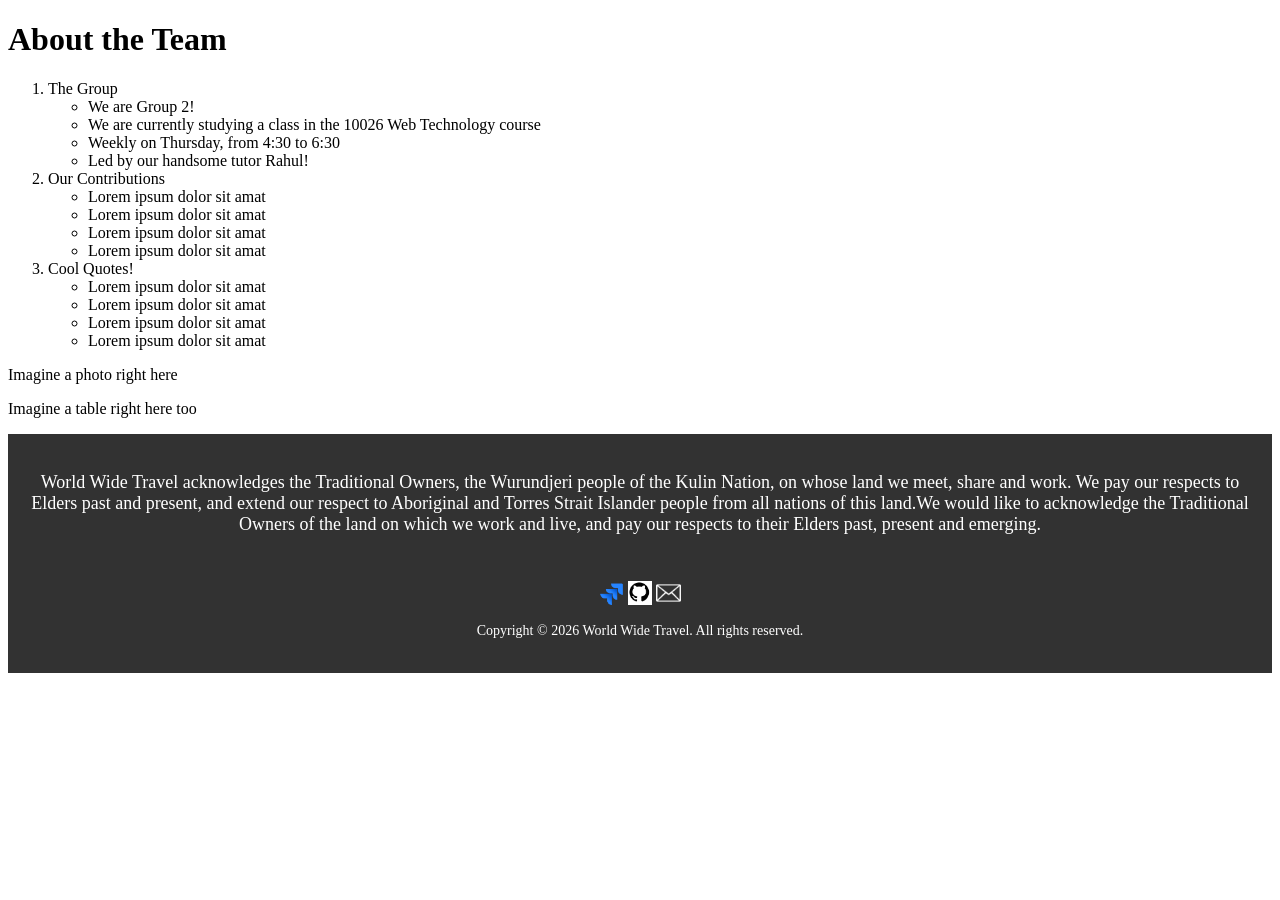
==== about.html @ d06be9a5 "Updated the footer to fix the validation error, added nest lists about the group and the contributio" ====
<!DOCTYPE html>
<html lang="en">
    <head>
        <title>About Us</title>
        <meta charset="UTF-8">
        <meta name="author" content="Nguyen Son Khoi">
        <meta name="keywords" content="HTML, about_page, team_members">
        <meta name="description" content="The introduction page to the members behind the webpage.">
        <link rel="stylesheet" href="styles/styles.css">
    </head>

    <body>
        <h1>About the Team</h1>

        <ol>
            <li>The Group
                <ul>
                    <li>We are Group 2!</li>
                    <li>We are currently studying a class in the 10026 Web Technology course</li>
                    <li>Weekly on Thursday, from 4:30 to 6:30</li>
                    <li>Led by our handsome tutor Rahul!</li>
                </ul>
            </li>

            <li>Our Contributions
                <ul>
                    <li>Lorem ipsum dolor sit amat</li>
                    <li>Lorem ipsum dolor sit amat</li>
                    <li>Lorem ipsum dolor sit amat</li>
                    <li>Lorem ipsum dolor sit amat</li>
                </ul>
            </li>

            <li>Cool Quotes!
                <ul>
                    <li>Lorem ipsum dolor sit amat</li>
                    <li>Lorem ipsum dolor sit amat</li>
                    <li>Lorem ipsum dolor sit amat</li>
                    <li>Lorem ipsum dolor sit amat</li>
                </ul>
            </li>
        </ol>
        <p>Imagine a photo right here</p>

        <p>Imagine a table right here too</p>

        <footer> 
            <p id="acknowledgements">World Wide Travel acknowledges the Traditional Owners, the Wurundjeri people of the Kulin Nation, on whose land we meet, share and work. We pay our respects to Elders past and present, and extend our respect to Aboriginal and Torres Strait Islander people from all nations of this land.We would like to acknowledge the Traditional Owners of the land on which we work and live, and pay our respects to their Elders past, present and emerging.</p>
            <br>
            <div id="social">
                <a href="https://uharper.atlassian.net/jira/software/projects/AWP1/boards/3/backlog?epics=visible&atlOrigin=eyJpIjoiODY4NjkyOTJmODA4NDVhMDhlZWUyZDNhNjAwM2IwZTMiLCJwIjoiaiJ9">
                    <img src="images/jira.png" alt="Jira" class="social-icon"
                    style="width: 2%; height:auto;" ></a>
                <a href="https://github.com/DuckAteMyBread/2602-cos10026-applied-web-project-1">
                    <img src="images/github.png" alt="GitHub" class="social-icon"
                    style="width:2%; height:auto;" ></a>
                <a href="mailto:info@worldwidetravel.com">
                    <img src="images/email.png" alt="Email" class="social-icon"
                    style="width:2%; height:auto;" ></a>
                <br>
                <p id="copyright">Copyright &copy; 2026 World Wide Travel. All rights reserved.</p>
            </div>
        </footer>
    </body>

    
</html>
---- styles/styles.css ----
* {
    box-sizing: border-box;
}
/* footer */
footer {

      color: white;
      background-color: #323232;
      /* change colour later */
      padding: 20px; 
}

 footer #acknowledgements {
      text-align: center;
      font-size: 18px;
} 

footer #copyright {
      text-align: center;
      font-size: 14px;
}

footer #social {
      text-align: center;
      margin-top: 10px;
}

/* header */

header {
    background-color: #f9c74fff;
    
    border-bottom: 1px solid #ddd;
}

.header-box {
    max-width: 1200px;
    margin: auto;

    display: flex;
    /* use flexbox to align the logo and navigation horizontally */
    align-items: center;

    padding: 15px 30px;
}

.logo {
    width: 200px; 
    height: auto;
}

header #name {
    margin: 0 30px 0 15px;

    font-size: 1.8rem;
    color: #365f52;
}

/* navigation */
nav {
    margin-left: auto;

    display: flex;
    gap: 25px;
}
 nav a {
      text-decoration: none;
      font-weight: bold;
      color: #263238;
    
 }

 nav a:hover {
      color: #b56b45;
 }

 /* main content */
.content {
      min-height: 350px;

      background-image: url('../images/airplane.png');
      background-size: cover;
      background-position: center;
      background-repeat: no-repeat;

      padding: 30px;

      color: black;

      display: flex;
      align-items: center;
      justify-content: center;

      text-align: center;
      flex-direction: column;

 }



 .content #slogan {
      font-size: 2em;
      font-weight: bold;
      margin-bottom: 15px;
      color: #FFF4DE;
 }

 .content #description { 
      font-size: 1.3em;
      margin-bottom: 30px;
      color: #FFF4DE;

      line-height: 1.5;
      /* adjust line height for better readability */
      max-width: 450px;
      /* allow text to wrap on smaller screens */
 }

 /*destination */


 /* responsive design */
 @media only screen and (max-width: 800px) {
      /* adjust the header and nav layout for smaller screens */

    .header-box {
        flex-direction: column;
        /* stack the logo and navigation vertically on smaller screens */

    }

    header #name {
        margin: 10px 0;
        /* add some spacing between the logo and navigation on smaller screens */
    }

    nav {
        margin: 10px 0 0;

        flex-wrap: wrap;
        /* center the navigation links on smaller screens */

        justify-content: center;
        /* flex center the content on smaller screens */

        gap: 15px;
    }
 }

 @media only screen and (max-width: 500px) {
      /* adjust the header and nav layout for very small screens */

    .content {
        min-height: 400px;
    }

    .content #slogan {
        font-size: 2rem;
    }

    .content #description {
        font-size: 1rem;
    }

 }
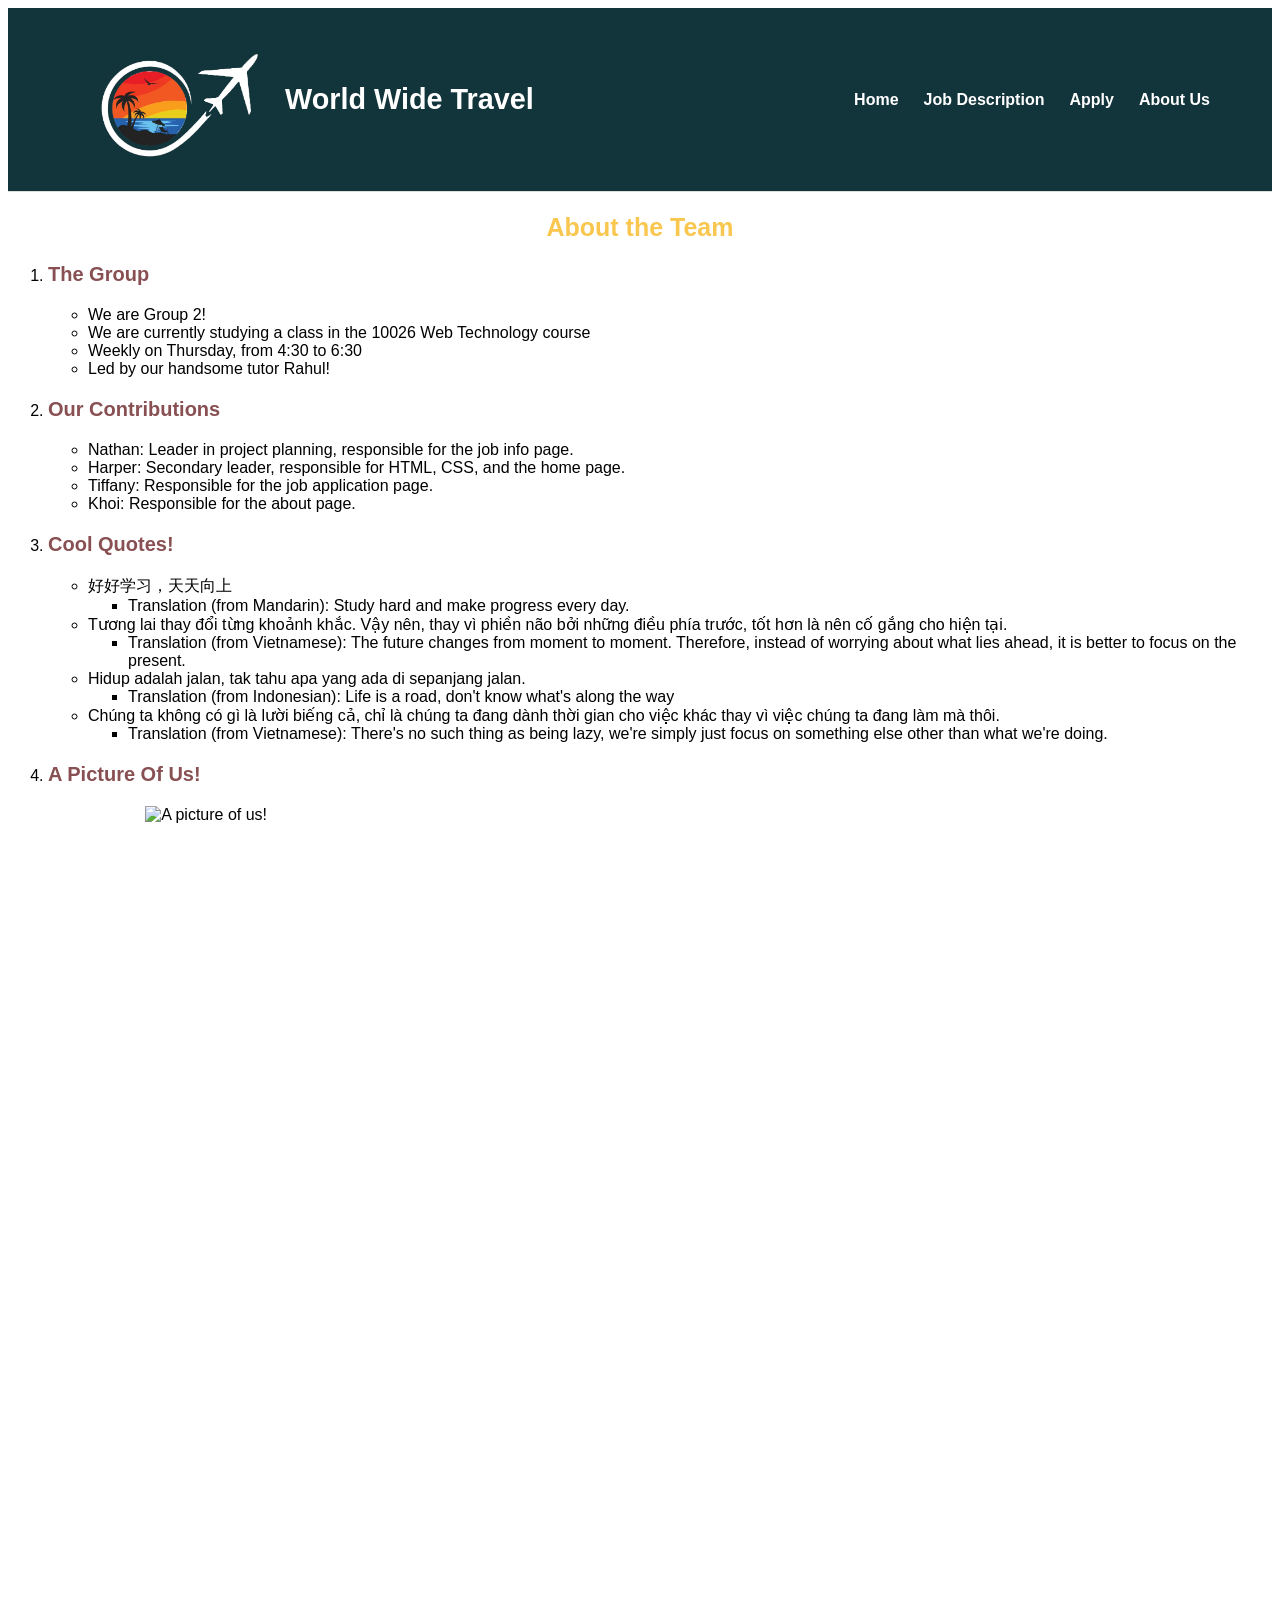
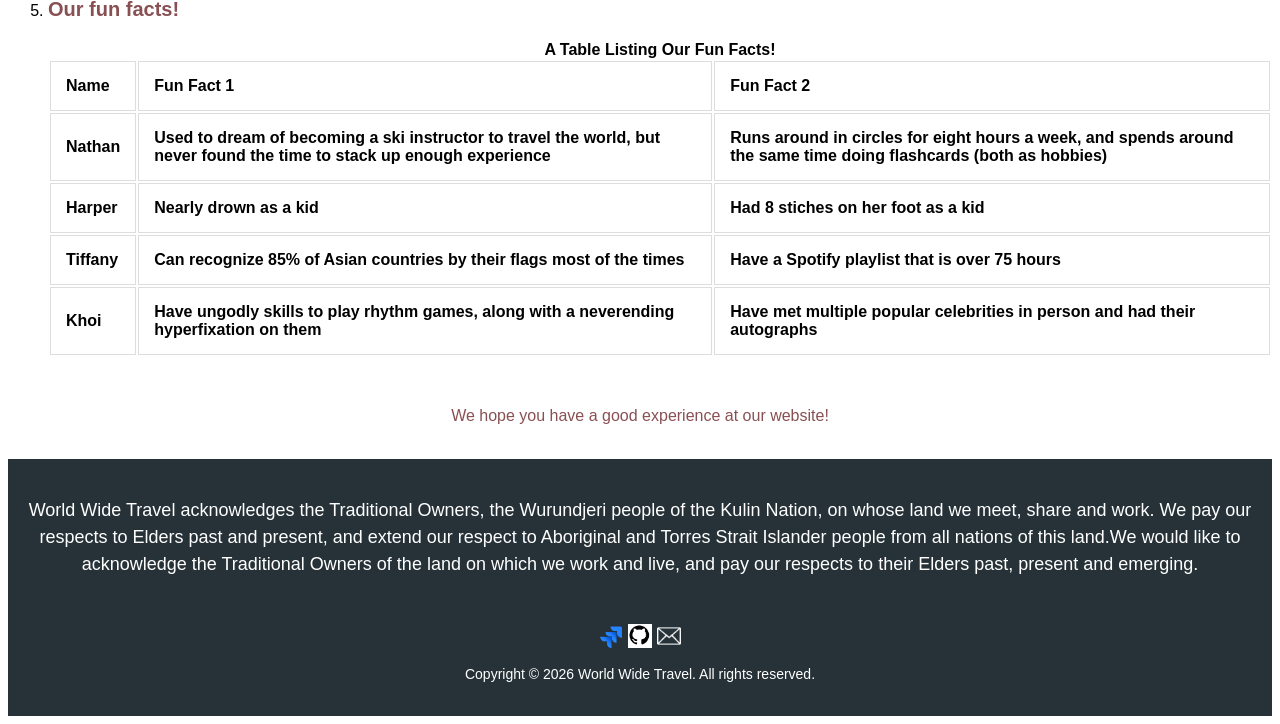
==== commit 3c3dcb03: "fix: update css nav specificity Unify site-wide header section Update class and id references to red" ====
--- a/about.html
+++ b/about.html
@@ -7,13 +7,38 @@
         <meta name="keywords" content="HTML, about_page, team_members">
         <meta name="description" content="The introduction page to the members behind the webpage.">
         <link rel="stylesheet" href="styles/styles.css">
+        <style>
+            h2 {
+                color: #f9c74fff;
+                text-align: center;
+                font-size: 25px;
+            }
+            h3 {
+                color: #895053ff;
+                font-size: 20px;
+            }
+        </style>
     </head>
 
     <body>
-        <h1>About the Team</h1>
+        <header id="site-header">
+            <!-- Update in about.html, apply.html, index.html, jobs.html on change -->
+            <div id="site-header-container">
+                <img class="logo" src="images/tourism_logo.png" alt="World Wide Travel logo" title="World Wide Travel">
+                <h1 id="site-title">World Wide Travel</h1>
+                <nav id="site-nav">
+                    <a href="index.html">Home</a>
+                    <a href="jobs.html">Job Description</a>
+                    <a href="apply.html">Apply</a>
+                    <a href="about.html">About Us</a>
+                </nav>
+            </div>
+        </header>
+        
+        <h2>About the Team</h2>
 
         <ol>
-            <li>The Group
+            <li> <h3>The Group</h3>
                 <ul>
                     <li>We are Group 2!</li>
                     <li>We are currently studying a class in the 10026 Web Technology course</li>
@@ -22,27 +47,87 @@
                 </ul>
             </li>
 
-            <li>Our Contributions
+            <li> <h3>Our Contributions</h3>
                 <ul>
-                    <li>Lorem ipsum dolor sit amat</li>
-                    <li>Lorem ipsum dolor sit amat</li>
-                    <li>Lorem ipsum dolor sit amat</li>
-                    <li>Lorem ipsum dolor sit amat</li>
+                    <li>Nathan: Leader in project planning, responsible for the job info page. </li>
+                    <li>Harper: Secondary leader, responsible for HTML, CSS, and the home page.</li>
+                    <li>Tiffany: Responsible for the job application page.</li>
+                    <li>Khoi: Responsible for the about page.</li>
                 </ul>
             </li>
 
-            <li>Cool Quotes!
+            <li> <h3>Cool Quotes!</h3>
                 <ul>
-                    <li>Lorem ipsum dolor sit amat</li>
-                    <li>Lorem ipsum dolor sit amat</li>
-                    <li>Lorem ipsum dolor sit amat</li>
-                    <li>Lorem ipsum dolor sit amat</li>
+                    <li>好好学习，天天向上
+                        <ul><li>Translation (from Mandarin): Study hard and make progress every day.</li></ul>
+                    </li>
+                    <li>Tương lai thay đổi từng khoảnh khắc. Vậy nên, thay vì phiền não bởi những điều phía trước, tốt hơn là nên cố gắng cho hiện tại.
+                        <ul><li>Translation (from Vietnamese): The future changes from moment to moment. Therefore, instead of worrying about what lies ahead, it is better to focus on the present.</li></ul>
+                    </li>
+                    <li>Hidup adalah jalan, tak tahu apa yang ada di sepanjang jalan.
+                        <ul><li>Translation (from Indonesian): Life is a road, don't know what's along the way</li></ul>
+                    </li>
+                    <li>Chúng ta không có gì là lười biếng cả, chỉ là chúng ta đang dành thời gian cho việc khác thay vì việc chúng ta đang làm mà thôi.
+                        <ul><li>Translation (from Vietnamese): There's no such thing as being lazy, we're simply just focus on something else other than what we're doing.</li></ul>
+                    </li>
                 </ul>
             </li>
+
+            <li> <h3>A Picture Of Us!</h3>
+                <figure>
+                    <img style="display: block; margin: 0 auto; width: 90%; height: 90%;"
+                         src="images/group.png" alt="A picture of us!" title="Group Photo"
+                         width="1200"
+                         height="900">
+                </figure>
+            </li>
+
+            <li> <h3>Our fun facts!</h3>
+                <table>
+                    <caption><strong>A Table Listing Our Fun Facts!</strong></caption>
+
+                    <thead>
+                        <tr>
+                            <th>Name</th>
+                            <th>Fun Fact 1</th>
+                            <th>Fun Fact 2</th>
+                        </tr>
+                    </thead>
+
+                    <tbody>
+                        <tr>
+                            <th>Nathan</th>
+                            <th>Used to dream of becoming a ski instructor to travel the world, but never found the time to stack up enough experience</th>
+                            <th>Runs around in circles for eight hours a week, and spends around the same time doing flashcards (both as hobbies)</th>
+                        </tr>
+
+                        <tr>
+                            <th>Harper</th>
+                            <th>Nearly drown as a kid</th>
+                            <th>Had 8 stiches on her foot as a kid</th>
+                        </tr>
+
+                        <tr>
+                            <th>Tiffany</th>
+                            <th>Can recognize 85% of Asian countries by their flags most of the times</th>
+                            <th>Have a Spotify playlist that is over 75 hours</th>
+                        </tr>
+
+                        <tr>
+                            <th>Khoi</th>
+                            <th>Have ungodly skills to play rhythm games, along with a neverending hyperfixation on them</th>
+                            <th>Have met multiple popular celebrities in person and had their autographs</th>
+                        </tr>
+                    </tbody>
+                </table>
+            </li>
         </ol>
-        <p>Imagine a photo right here</p>
 
-        <p>Imagine a table right here too</p>
+        <br>
+
+        <p style="color: #895053ff; text-align: center;">We hope you have a good experience at our website!</p>
+
+        <br>
 
         <footer> 
             <p id="acknowledgements">World Wide Travel acknowledges the Traditional Owners, the Wurundjeri people of the Kulin Nation, on whose land we meet, share and work. We pay our respects to Elders past and present, and extend our respect to Aboriginal and Torres Strait Islander people from all nations of this land.We would like to acknowledge the Traditional Owners of the land on which we work and live, and pay our respects to their Elders past, present and emerging.</p>
--- a/styles/styles.css
+++ b/styles/styles.css
@@ -1,166 +1,475 @@
-
+/*
+filename: styles.css
+author: Anastasia Tiffany, Harper Lam, Nathan Yan, Son Khoi Nguyen
+created:  03 September 2026
+last modified: 09 September 2026
+description: Styles for 2602-cos10026-applied-web-project-1
+*/
+
+/* -------------------------
+    Global styles and presets
+    - all elements
+    - html
+    - custom properties
+------------------------- */
 * {
     box-sizing: border-box;
-}
-/* footer */
+    font-family: Arial, Helvetica, sans-serif;
+}
+html {
+    scroll-behavior: smooth;
+}
+/* Custom properties */
+:root {
+    --light-grey: #ddd;
+    --charcoal-grey: #323232;
+    --terracotta: #B56B45;
+    --transparent-black: rgba(0, 0, 0, 0.1);
+
+    /* https://coolors.co/895053-12343b-e0f1f5-f0f8fa-ffffff-263238-f9c74f-fafaf7 */
+    --jet-black: #12343bff;
+    --azure-mist: #e0f1f5ff;
+    --alice-blue: #f0f8faff;
+    --white: #ffffffff;
+    --jet-black-2: #263238ff;
+    --tuscan-sun: #f9c74fff;
+    --porcelain: #fafaf7ff;
+
+    /* Brand palette */
+    --color-brand-dark: var(--jet-black);
+    --color-brand-light: var(--terracotta);
+    /* Text */
+    --color-text-headers: var(--jet-black);
+    --color-text-dark: var(--jet-black-2);
+    --color-text-dark-hover: var(--terracotta);
+    --color-text-light: var(--white);
+    --color-text-light-hover: var(--tuscan-sun);
+    --color-text-highlight: red;
+    /* Backgrounds */
+    --color-bg-header: var(--jet-black);
+    --color-bg-main: var(--alice-blue);
+    --color-bg-section: var(--white);
+    --color-bg-highlight: var(--alice-blue);
+    --color-bg-footer: var(--charcoal-grey);
+    /* Borders */
+    --color-border: var(--light-grey);
+    /* Shadows */
+    --color-shadow: var(--transparent-black);
+}
+
+/* -------------------------
+    Shared element styles
+    - footer
+    - header
+        - site nav
+------------------------- */
+/* Footer styles */
 footer {
-
-      color: white;
-      background-color: #323232;
-      /* change colour later */
-      padding: 20px; 
-}
-
- footer #acknowledgements {
-      text-align: center;
-      font-size: 18px;
-} 
-
+    padding: 20px;
+
+    color: white;
+    background-color: #263238;
+}
+footer #acknowledgements {
+    text-align: center;
+    font-size: 18px;
+    line-height: 1.5;
+}
 footer #copyright {
-      text-align: center;
-      font-size: 14px;
-}
-
+    text-align: center;
+    font-size: 14px;
+}
 footer #social {
-      text-align: center;
-      margin-top: 10px;
-}
-
-/* header */
-
-header {
-    background-color: #f9c74fff;
-    
+    margin-top: 10px;
+
+    text-align: center;
+}
+#logo-small {
+    display: block;
+    width: 60px;
+    height: auto;
+    margin: auto;
+}
+
+/* Header styles */
+#site-header {
     border-bottom: 1px solid #ddd;
-}
-
-.header-box {
-    max-width: 1200px;
-    margin: auto;
-
-    display: flex;
+    background-color: #12343B;
+}
+#site-header-container {
+    display: flex;
+    /* use flexbox to align the logo and navigation horizontally */
     /* use flexbox to align the logo and navigation horizontally */
     align-items: center;
-
+    max-width: 1200px;
     padding: 15px 30px;
-}
-
-.logo {
-    width: 200px; 
+    /* 15 pixel top and bottom
+    30 pixel left and right */
+    /* 15 pixel top and bottom
+    30 pixel left and right */
+    margin: auto;
+}
+#site-header .logo {
     height: auto;
-}
-
-header #name {
+    width: 200px;
+}
+#site-title {
     margin: 0 30px 0 15px;
 
     font-size: 1.8rem;
-    color: #365f52;
-}
-
-/* navigation */
-nav {
+    color: white;
+}
+/* Navigation */
+#site-nav {
+    display: flex;
+    gap: 25px;
     margin-left: auto;
-
-    display: flex;
-    gap: 25px;
-}
- nav a {
-      text-decoration: none;
-      font-weight: bold;
-      color: #263238;
+}
+#site-nav a {
+    text-decoration: none;
+    font-weight: bold;
+    color: white;
+}
+#site-nav a:hover {
+    color: #F9C74F;
+}
+
+/* -------------------------
+    index.html styles
+    - content
+    - destinations
+    - services
+------------------------- */
+/* Content */
+.content {
+    display: flex;
+    flex-direction: column;
+    min-height: 350px;
+    padding: 30px;
+    /* Centre horizontally */
+    align-items: center;
+    /* Centre vertically */
+    justify-content: center;
+
+    background-image: url('../images/airplane.png');
+    background-size: cover;
+    background-position: center;
+    background-repeat: no-repeat;
+
+    text-align: center;
+}
+.content #slogan {
+    margin-bottom: 15px;
+
+    background-color: rgba(208, 210, 255, 0.55);
+
+    font-size: 2em;
+    font-weight: bold;
+    color: white;
+}
+.content #description {
+    /* Limit text width for readability */
+    max-width: 450px;
+    margin-bottom: 30px;
+
+    background-color: rgba(208, 210, 255, 0.55);
+
+    /* Adjust line height for better readability */
+    line-height: 1.5;
+    font-size: 1.3em;
+    color: white;
+}
+
+/* Destinations */
+.destinations {
+    padding: 70px 30px;
+    margin: auto;
+
+    background-color: #F0F8FA;
+}
+.destination-box {
+    /* Allow card to flex with webpage size */
+    display: flex;
+    gap: 20px;
+    /* Max width of border box */
+    max-width: 1200px;
+}
+.destination-card img {
+    width: 100%;
+    height: 200px;
+    /* Crop the image to fill the fixed-height container */
+    object-fit: cover;
+}
+.destinations > h3 {
+    margin-bottom: 40px;
+    font-size: 25px;
+    text-align: center;
+    color: #12343B;
+}
+.destination-card {
+    flex: 1;
+    /* flex 1 allows the cards to grow and shrink equally */
+    /* It combines three different properties into one short line:
+    source: stack overflow  https://stackoverflow.com/questions/48522388/the-meaning-and-benefits-of-flex-1
+    flex-grow: 1;: The item will grow to fill extra space in the container.
+    flex-shrink: 1;: The item will shrink if the container gets too small.
+    flex-basis: 0%;: The item starts with a base size of zero, ignoring its natural content width */
+
+    /* flex 1 allows the cards to grow and shrink equally */
+    /* It combines three different properties into one short line:
+    source: stack overflow  https://stackoverflow.com/questions/48522388/the-meaning-and-benefits-of-flex-1
+    flex-grow: 1;: The item will grow to fill extra space in the container.
+    flex-shrink: 1;: The item will shrink if the container gets too small.
+    flex-basis: 0%;: The item starts with a base size of zero, ignoring its natural content width */
+
+    width: 100%;
+    /* Allow the cards to grow and shrink equally */
+    padding-bottom: 25px;
+    border-radius: 8px;
+    /* Clip content to the rounded card border */
+    overflow: hidden;
+
+    background-color: white;
+
+    box-shadow: 0 6px 10px rgba(0, 0, 0, 0.1);
+}
+.destination-card h4,
+.destination-card p {
+    margin-left: 25px;
+    margin-right: 25px;
+}
+.destination-card h4 {
+    font-weight: bold;
+    font-size: 25px;
+    color: #895053;
+}
+.destination-card p {
+    line-height: 1.3;
+}
+.destination img {
+    height: auto;
+    width: 100%;
+    max-width: 50%;
+}
+.destination-grid {
+    display: grid;
+    gap: 10px;
+}
+
+/* Services */
+.services th {
+    font-size: 18px;
+    color: #263238;
+}
+th,
+td {
+    padding: 15px;
+    border: 1px solid #ddd;
+
+    background-color: white;
+}
+.services table {
+    width: 80%;
+    border: 1px solid #ddd;
+    border-radius: 15px;
+    border-spacing: 0;
+    margin: auto;
+
+    /* Hide extra border */
+    overflow: hidden;
+
+    background-color: white;
+}
+.services .sers {
+    background-color: #FAFAF7;
+}
+.services .sers:hover {
+    background-color: #F9C74F;
+    text-decoration: underline;
+}
+
+/* -------------------------
+    jobs.html
+    - page layout
+        - page properties
+    - sidebar
+    - position cards
+        - header
+        - details
+    - email signup
+------------------------- */
+/* Page layout */
+#job-content {
+    display: grid;
+    grid-template-columns: 1fr 20%;
+    margin: 0 15px;
+
+    background: var(--color-bg-main);
+    color: var(--color-text-dark);
+
+    /* Page properties */
+    --jobs-card-border: 1px solid var(--color-border);
+}
+#job-content h1,
+#job-content h2,
+#job-content h3 {
+    color: var(--color-text-headers);
+    font-weight: bold;
+    font-family: Arial, Helvetica, sans-serif;
+}
+/* Sidebar */
+#job-sidebar {
+    --top-height: 20px;
+    --bottom-height: 20px;
+    --vertical-margins: 10px;
+
+    order: 1;
+    position: sticky;
+    top: var(--top-height);
+    height: calc(100vh - var(--top-height) - var(--bottom-height) - var(--vertical-margins));
+    margin: 0 20px;
+
+    display: flex;
+    flex-direction: column;
+    gap: 20px;
+}
+#job-aside {
+    padding: 0.5rem 2rem;
+    border: var(--jobs-card-border);
+    border-radius: 12px;
+
+    flex: 1 1 auto;
+
+    background: var(--color-bg-section);
+}
+#jump-to-top {
+    color: var(--color-text-dark);
+    text-align: center;
+    padding: 0.5rem;
+    border: var(--jobs-card-border);
+    border-radius: 12px;
+    background: var(--color-bg-section);
+}
+
+/* Job position cards */
+#job-listings {
+    display: grid;
+    grid-template-columns: minmax(0, 1fr);
+    gap: 2.5em;
+}
+#job-listings h1 {
+    text-align: center;
+}
+.job-position {
+    /* Uses same styling as #job-aside */
+    padding: 0.5rem 2rem;
+    border: var(--jobs-card-border);
+    border-radius: 12px;
+
+    background: var(--color-bg-section);
+}
+
+/* Job header */
+.job-header {
+    display: flex;
+    justify-content: space-between;
+    align-items: flex-start;
+}
+.job-ref-id {
+    border: var(--jobs-card-border);
+    padding: 0.5rem 1rem;
+    border-radius: 4px;
+
+    background: var(--color-bg-highlight);
+}
+.job-ref-id::before { content: "#"}
+
+/* Job details */
+.job-details {
+    display: grid;
+    grid-template-columns: 1fr 1fr;
+    gap: 0.5rem;
+    margin: 1.5rem 0;
+
+    color: var(--color-text-headers);
+}
+.job-details div {
+    display: flex;
+    justify-content: space-between;
+    align-items: center;
+
+    border: var(--jobs-card-border);
+    border-radius: 4px;
+
+    padding: 1rem;
+    background: var(--color-bg-highlight);
+}
+.job-details dt {
+    font-weight: bold;
+    text-transform: uppercase;
+}
+
+/* Job email signup */
+.job-signup {
+    order: 2;
+    text-align: center;
+    margin-bottom: 50px;
+}
+
+/* -------------------------
+    Responsive design
+    - small screens (to 800px)
+    - very small screens (to 500px)
+------------------------- */
+@media only screen and (max-width: 800px) {
+    /* Responsive design for small screens up to 800px */
+    .header-box {
+        /* Stack the logo and navigation vertically on smaller screens */
+        flex-direction: column;
+    }
+    header #name {
+        /* Adds logo-navigation spacing on smaller screens */
+        margin: 10px 0;
+    }
+    #site-nav {
+        /* Centre navigation links */
+        flex-wrap: wrap;
+        justify-content: center;
+        margin: 10px 0 0;
+        gap: 15px;
+    }
+
+    /* index.html responsive design */
+    .destination-box {
+        flex-direction: column;
+    }
+    .destination img {
+        height: 250px;
+    }
+
+    .social-icon {
+    min-width: 25px;
+    }
+
+    footer #acknowledgements {
+    text-align: center;
+    font-size: 15px;
+    line-height: 1.5;
+    }
+
     
- }
-
- nav a:hover {
-      color: #b56b45;
- }
-
- /* main content */
-.content {
-      min-height: 350px;
-
-      background-image: url('../images/airplane.png');
-      background-size: cover;
-      background-position: center;
-      background-repeat: no-repeat;
-
-      padding: 30px;
-
-      color: black;
-
-      display: flex;
-      align-items: center;
-      justify-content: center;
-
-      text-align: center;
-      flex-direction: column;
-
- }
-
-
-
- .content #slogan {
-      font-size: 2em;
-      font-weight: bold;
-      margin-bottom: 15px;
-      color: #FFF4DE;
- }
-
- .content #description { 
-      font-size: 1.3em;
-      margin-bottom: 30px;
-      color: #FFF4DE;
-
-      line-height: 1.5;
-      /* adjust line height for better readability */
-      max-width: 450px;
-      /* allow text to wrap on smaller screens */
- }
-
- /*destination */
-
-
- /* responsive design */
- @media only screen and (max-width: 800px) {
-      /* adjust the header and nav layout for smaller screens */
-
-    .header-box {
-        flex-direction: column;
-        /* stack the logo and navigation vertically on smaller screens */
-
-    }
-
-    header #name {
-        margin: 10px 0;
-        /* add some spacing between the logo and navigation on smaller screens */
-    }
-
-    nav {
-        margin: 10px 0 0;
-
-        flex-wrap: wrap;
-        /* center the navigation links on smaller screens */
-
-        justify-content: center;
-        /* flex center the content on smaller screens */
-
-        gap: 15px;
-    }
- }
-
- @media only screen and (max-width: 500px) {
-      /* adjust the header and nav layout for very small screens */
-
+
+}
+
+@media only screen and (max-width: 500px) {
+    /* Responsive design for very small screens up to 500px */
     .content {
         min-height: 400px;
     }
-
     .content #slogan {
-        font-size: 2rem;
-    }
-
+        font-size: 32px;
+    }
     .content #description {
-        font-size: 1rem;
-    }
-
- }+        font-size: 16px;
+    }
+}
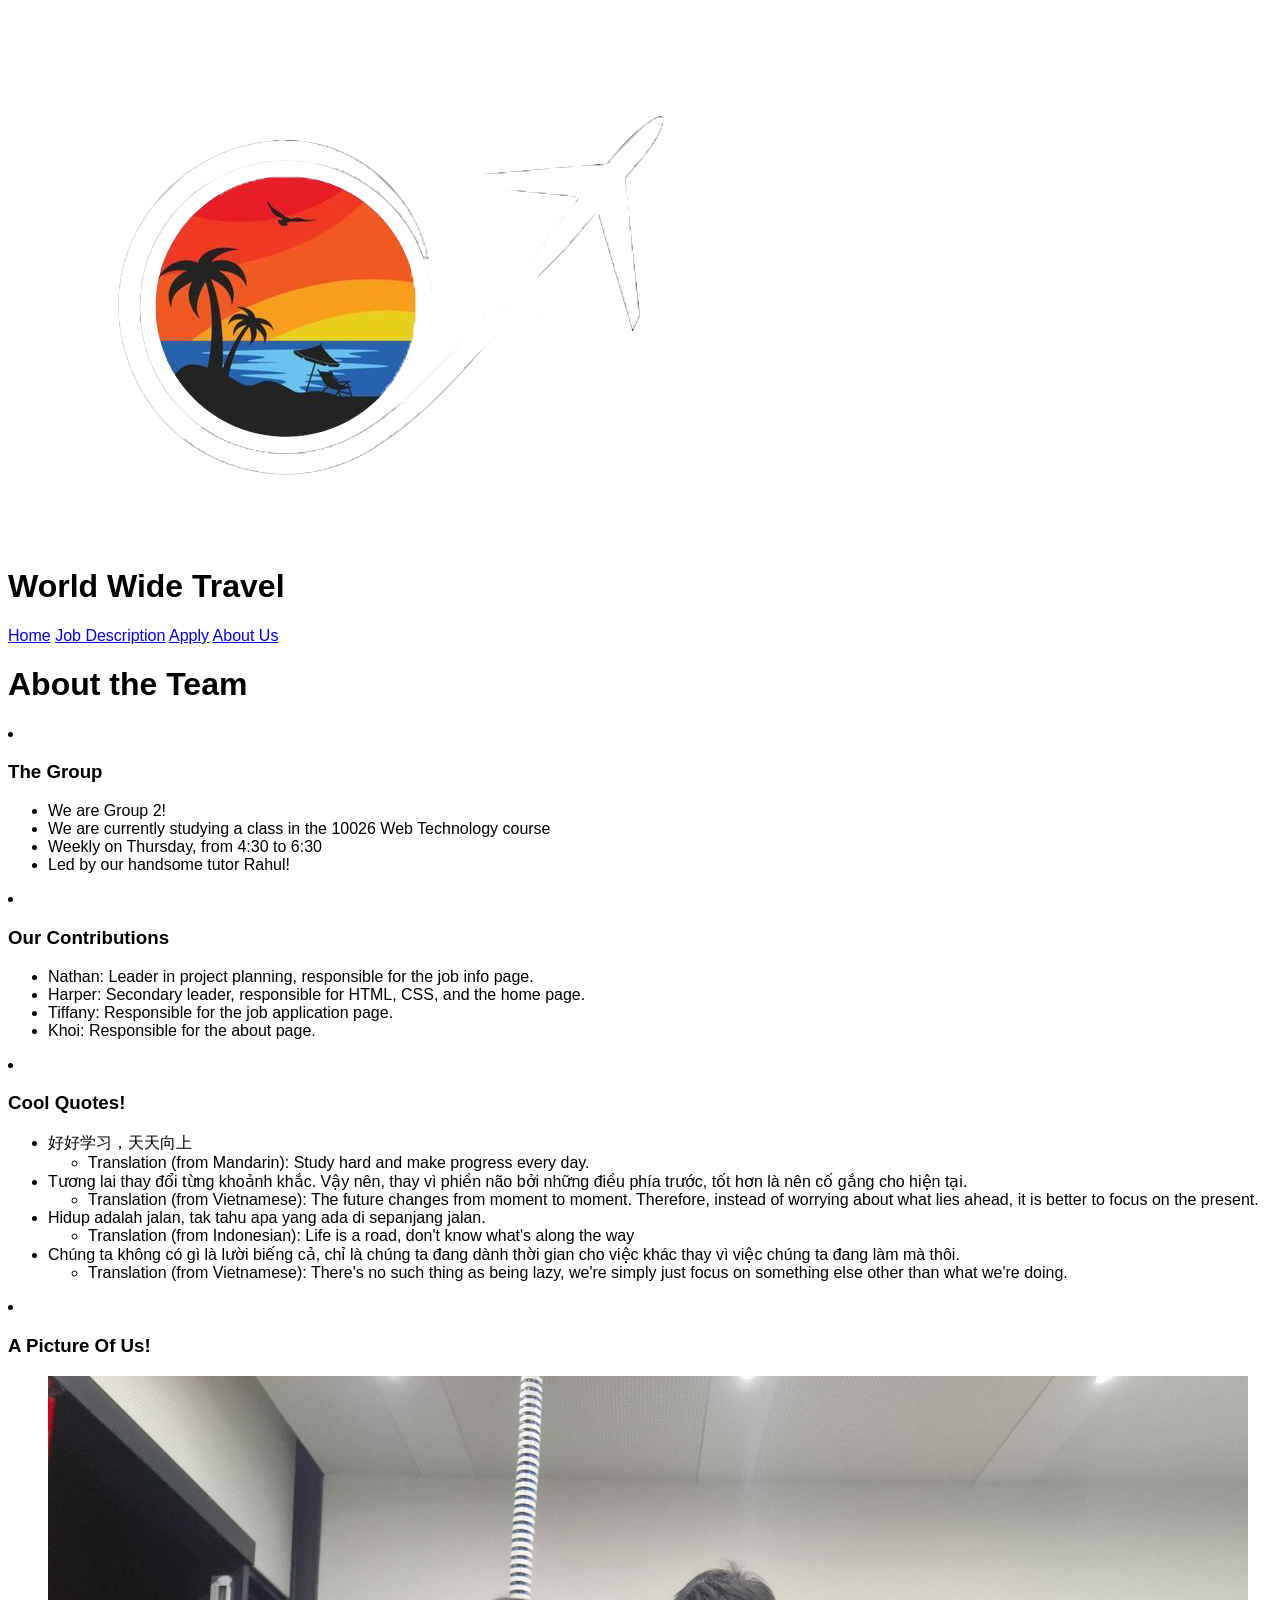
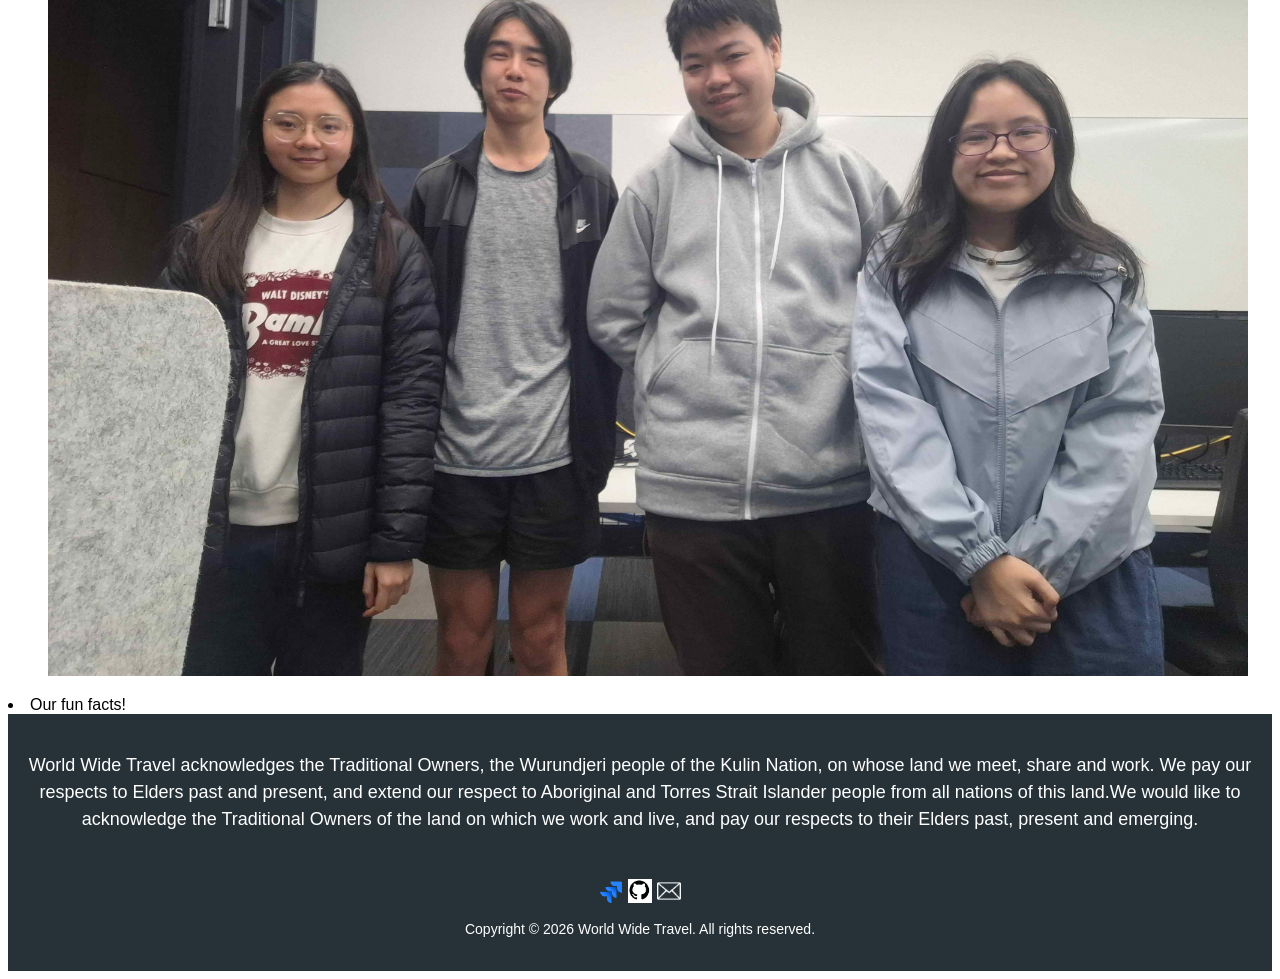
==== commit 5ee113b1: "Made the heading bullet point for each section slightly bigger, adjusted the image, and added the fu" ====
--- a/about.html
+++ b/about.html
@@ -7,37 +7,27 @@
         <meta name="keywords" content="HTML, about_page, team_members">
         <meta name="description" content="The introduction page to the members behind the webpage.">
         <link rel="stylesheet" href="styles/styles.css">
-        <style>
-            h2 {
-                color: #f9c74fff;
-                text-align: center;
-                font-size: 25px;
-            }
-            h3 {
-                color: #895053ff;
-                font-size: 20px;
-            }
-        </style>
     </head>
 
     <body>
-        <header id="site-header">
-            <!-- Update in about.html, apply.html, index.html, jobs.html on change -->
-            <div id="site-header-container">
-                <img class="logo" src="images/tourism_logo.png" alt="World Wide Travel logo" title="World Wide Travel">
-                <h1 id="site-title">World Wide Travel</h1>
-                <nav id="site-nav">
-                    <a href="index.html">Home</a>
-                    <a href="jobs.html">Job Description</a>
-                    <a href="apply.html">Apply</a>
-                    <a href="about.html">About Us</a>
-                </nav>
+        <header>
+
+            <div class="header-box">
+            <img src="images/tourism_logo.png" alt="World Wide Travel logo" title="World Wide Travel" class="logo">
+            <h1 id="name">World Wide Travel</h1>
+
+            <nav id="nav">
+                <a href="index.html">Home</a>
+                <a href="jobs.html">Job Description</a>
+                <a href="apply.html">Apply</a>
+                <a href="about.html">About Us</a>
+            </nav>
+        
             </div>
         </header>
         
-        <h2>About the Team</h2>
+        <h1>About the Team</h1>
 
-        <ol>
             <li> <h3>The Group</h3>
                 <ul>
                     <li>We are Group 2!</li>
@@ -75,59 +65,16 @@
 
             <li> <h3>A Picture Of Us!</h3>
                 <figure>
-                    <img style="display: block; margin: 0 auto; width: 90%; height: 90%;"
-                         src="images/group.png" alt="A picture of us!" title="Group Photo"
+                    <img src="images/group.png" alt="A picture of us!" title="Group Photo"
                          width="1200"
                          height="900">
                 </figure>
             </li>
 
-            <li> <h3>Our fun facts!</h3>
-                <table>
-                    <caption><strong>A Table Listing Our Fun Facts!</strong></caption>
+            <li>Our fun facts!
 
-                    <thead>
-                        <tr>
-                            <th>Name</th>
-                            <th>Fun Fact 1</th>
-                            <th>Fun Fact 2</th>
-                        </tr>
-                    </thead>
-
-                    <tbody>
-                        <tr>
-                            <th>Nathan</th>
-                            <th>Used to dream of becoming a ski instructor to travel the world, but never found the time to stack up enough experience</th>
-                            <th>Runs around in circles for eight hours a week, and spends around the same time doing flashcards (both as hobbies)</th>
-                        </tr>
-
-                        <tr>
-                            <th>Harper</th>
-                            <th>Nearly drown as a kid</th>
-                            <th>Had 8 stiches on her foot as a kid</th>
-                        </tr>
-
-                        <tr>
-                            <th>Tiffany</th>
-                            <th>Can recognize 85% of Asian countries by their flags most of the times</th>
-                            <th>Have a Spotify playlist that is over 75 hours</th>
-                        </tr>
-
-                        <tr>
-                            <th>Khoi</th>
-                            <th>Have ungodly skills to play rhythm games, along with a neverending hyperfixation on them</th>
-                            <th>Have met multiple popular celebrities in person and had their autographs</th>
-                        </tr>
-                    </tbody>
-                </table>
             </li>
         </ol>
-
-        <br>
-
-        <p style="color: #895053ff; text-align: center;">We hope you have a good experience at our website!</p>
-
-        <br>
 
         <footer> 
             <p id="acknowledgements">World Wide Travel acknowledges the Traditional Owners, the Wurundjeri people of the Kulin Nation, on whose land we meet, share and work. We pay our respects to Elders past and present, and extend our respect to Aboriginal and Torres Strait Islander people from all nations of this land.We would like to acknowledge the Traditional Owners of the land on which we work and live, and pay our respects to their Elders past, present and emerging.</p>
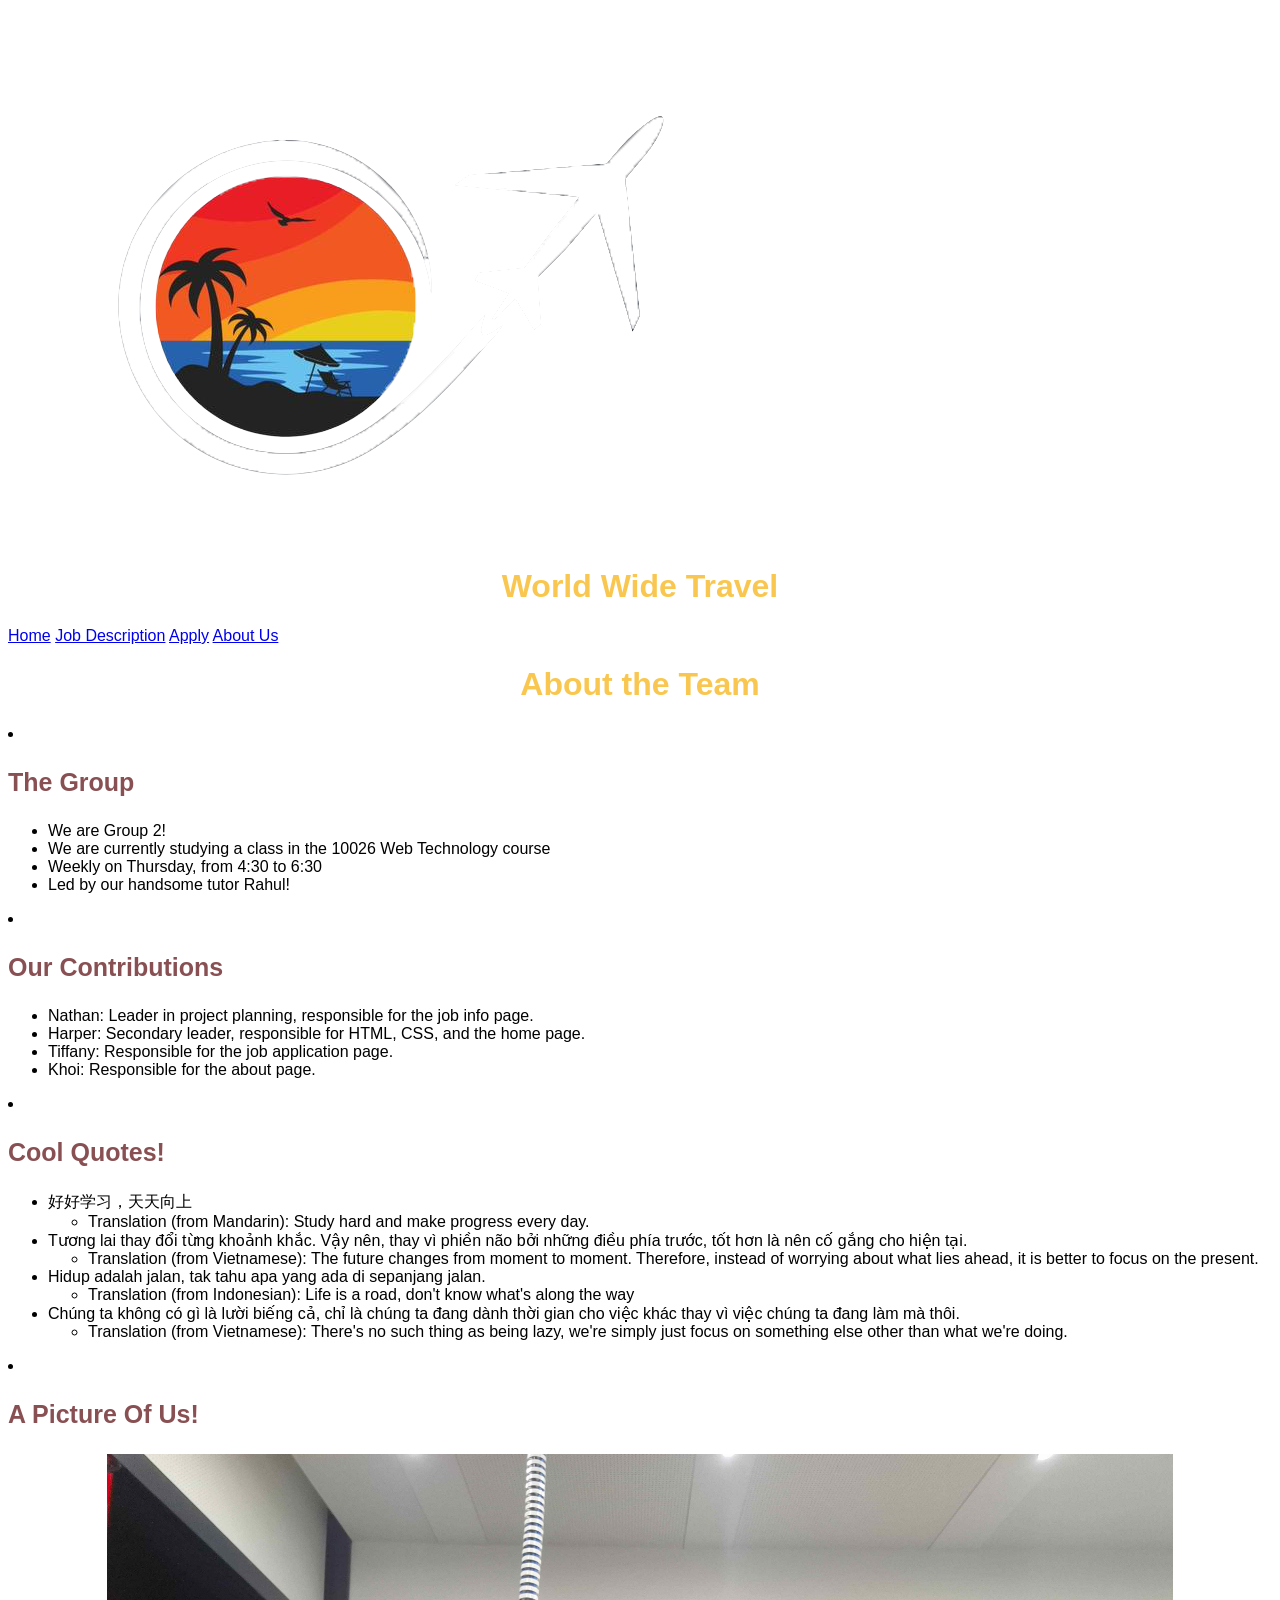
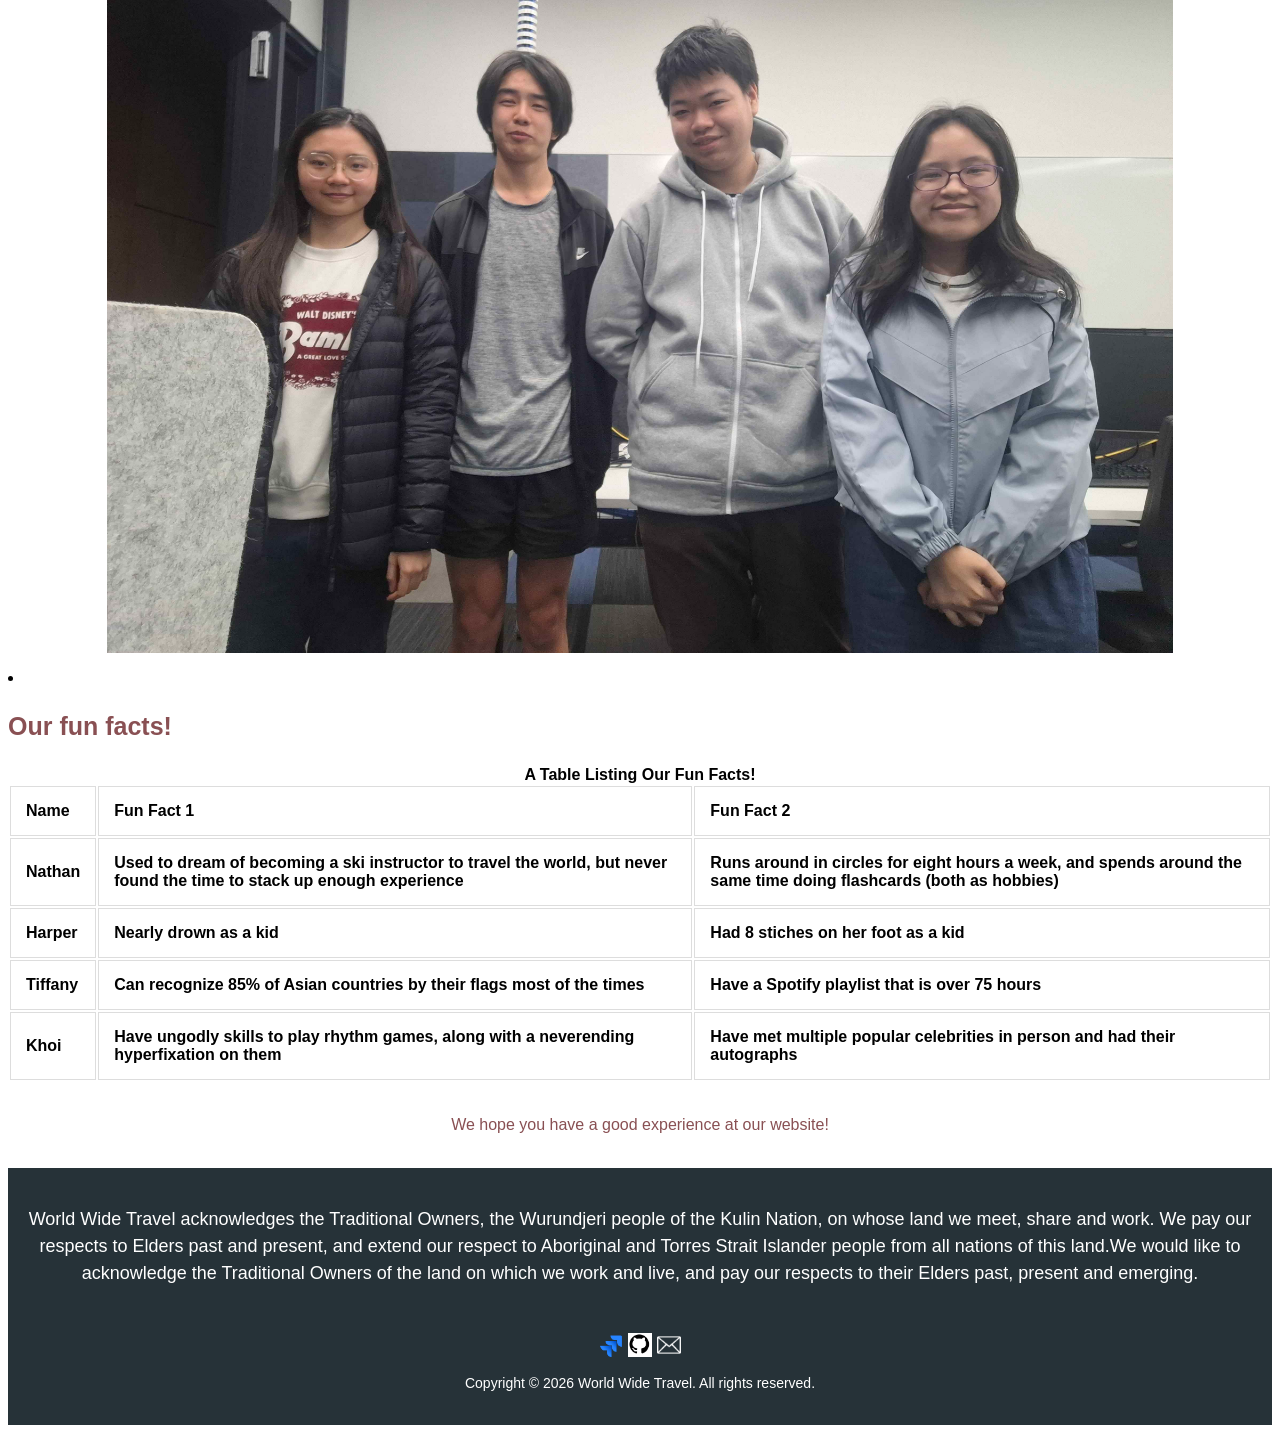
==== commit 66045470: "Added some embedded CSS for the h1 and h3 element, as well as some inline CSS for the image so it ca" ====
--- a/about.html
+++ b/about.html
@@ -7,6 +7,16 @@
         <meta name="keywords" content="HTML, about_page, team_members">
         <meta name="description" content="The introduction page to the members behind the webpage.">
         <link rel="stylesheet" href="styles/styles.css">
+        <style>
+            h1 {
+                color: #f9c74fff;
+                text-align: center;
+            }
+            h3 {
+                color: #895053ff;
+                font-size: 25px;
+            }
+        </style>
     </head>
 
     <body>
@@ -65,16 +75,59 @@
 
             <li> <h3>A Picture Of Us!</h3>
                 <figure>
-                    <img src="images/group.png" alt="A picture of us!" title="Group Photo"
+                    <img style="display: block; margin: 0 auto; width: 90%; height: 90%;"
+                         src="images/group.png" alt="A picture of us!" title="Group Photo"
                          width="1200"
                          height="900">
                 </figure>
             </li>
 
-            <li>Our fun facts!
+            <li> <h3>Our fun facts!</h3>
+                <table>
+                    <thead>
+                        <tr>
+                            <th>Name</th>
+                            <th>Fun Fact 1</th>
+                            <th>Fun Fact 2</th>
+                        </tr>
+                    </thead>
 
+                    <tbody>
+                        <tr>
+                            <th>Nathan</th>
+                            <th>Used to dream of becoming a ski instructor to travel the world, but never found the time to stack up enough experience</th>
+                            <th>Runs around in circles for eight hours a week, and spends around the same time doing flashcards (both as hobbies)</th>
+                        </tr>
+
+                        <tr>
+                            <th>Harper</th>
+                            <th>Nearly drown as a kid</th>
+                            <th>Had 8 stiches on her foot as a kid</th>
+                        </tr>
+
+                        <tr>
+                            <th>Tiffany</th>
+                            <th>Can recognize 85% of Asian countries by their flags most of the times</th>
+                            <th>Have a Spotify playlist that is over 75 hours</th>
+                        </tr>
+
+                        <tr>
+                            <th>Khoi</th>
+                            <th>Have ungodly skills to play rhythm games, along with a neverending hyperfixation on them</th>
+                            <th>Have met multiple popular celebrities in person and had their autographs</th>
+                        </tr>
+                    </tbody>
+
+                    <caption><strong>A Table Listing Our Fun Facts!</strong></caption>
+                </table>
             </li>
         </ol>
+
+        <br>
+
+        <p style="color: #895053ff; text-align: center;">We hope you have a good experience at our website!</p>
+
+        <br>
 
         <footer> 
             <p id="acknowledgements">World Wide Travel acknowledges the Traditional Owners, the Wurundjeri people of the Kulin Nation, on whose land we meet, share and work. We pay our respects to Elders past and present, and extend our respect to Aboriginal and Torres Strait Islander people from all nations of this land.We would like to acknowledge the Traditional Owners of the land on which we work and live, and pay our respects to their Elders past, present and emerging.</p>
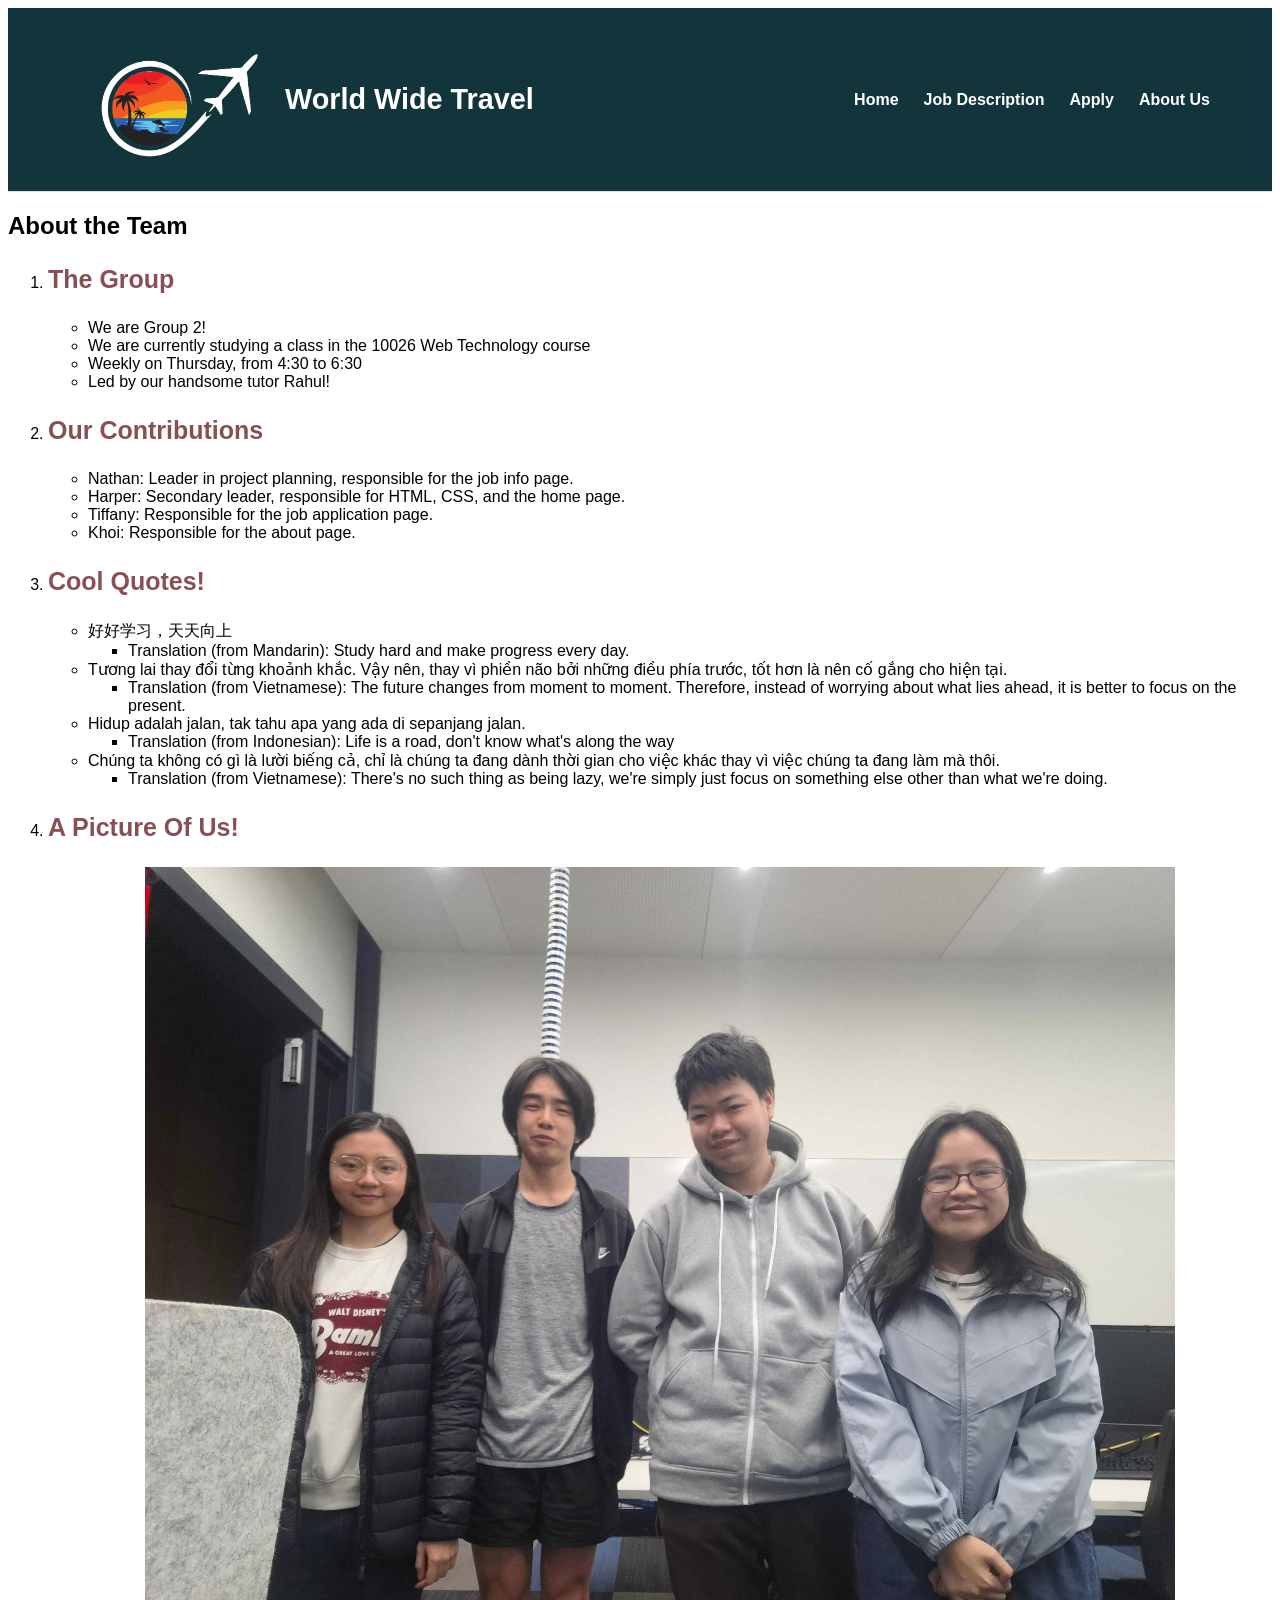
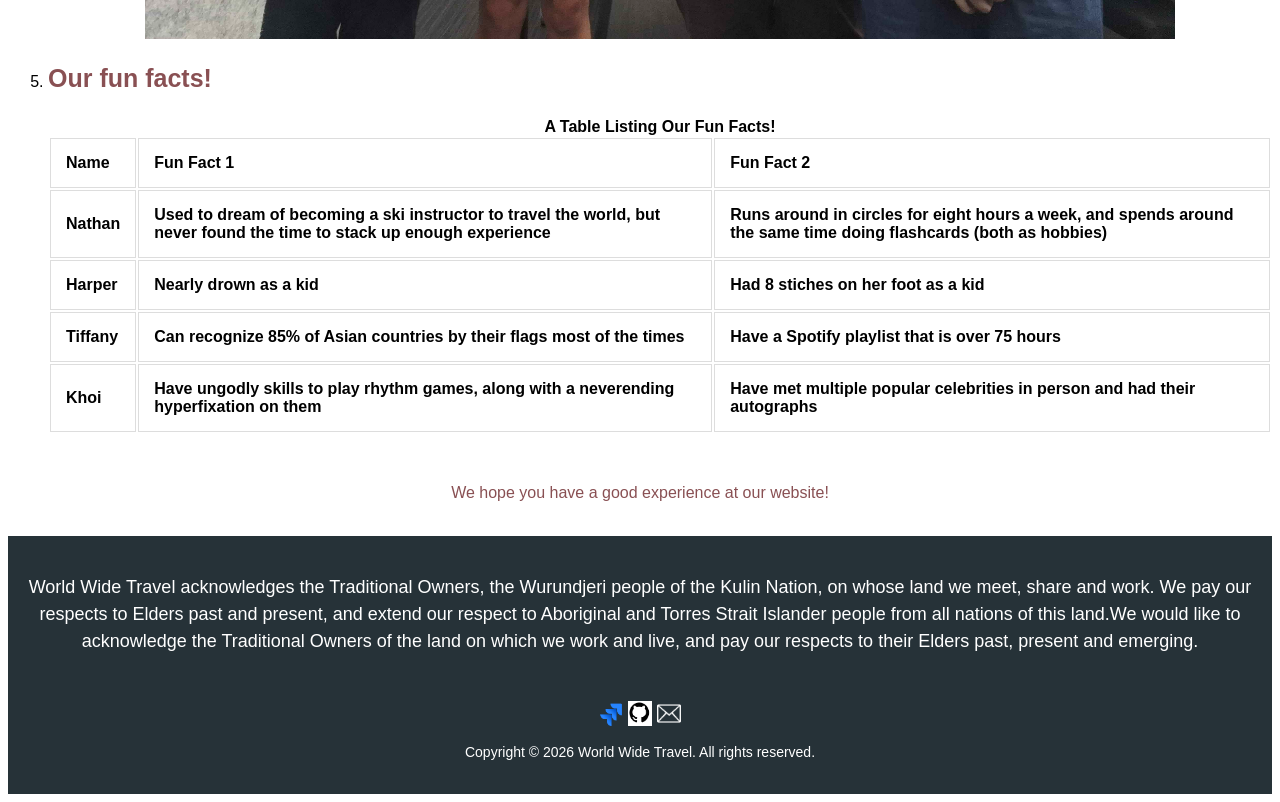
==== commit d4955821: "Added the missing <ol> at the top (idk why but I think I accidentally deleted it), along with fixing" ====
--- a/about.html
+++ b/about.html
@@ -36,8 +36,9 @@
             </div>
         </header>
         
-        <h1>About the Team</h1>
+        <h2>About the Team</h2>
 
+        <ol>
             <li> <h3>The Group</h3>
                 <ul>
                     <li>We are Group 2!</li>
@@ -84,6 +85,8 @@
 
             <li> <h3>Our fun facts!</h3>
                 <table>
+                    <caption><strong>A Table Listing Our Fun Facts!</strong></caption>
+
                     <thead>
                         <tr>
                             <th>Name</th>
@@ -117,8 +120,6 @@
                             <th>Have met multiple popular celebrities in person and had their autographs</th>
                         </tr>
                     </tbody>
-
-                    <caption><strong>A Table Listing Our Fun Facts!</strong></caption>
                 </table>
             </li>
         </ol>
--- a/styles/styles.css
+++ b/styles/styles.css
@@ -61,7 +61,6 @@
     Shared element styles
     - footer
     - header
-        - site nav
 ------------------------- */
 /* Footer styles */
 footer {
@@ -92,45 +91,43 @@
 }
 
 /* Header styles */
-#site-header {
+header {
     border-bottom: 1px solid #ddd;
     background-color: #12343B;
 }
-#site-header-container {
-    display: flex;
-    /* use flexbox to align the logo and navigation horizontally */
+.header-box {
+    display: flex;
     /* use flexbox to align the logo and navigation horizontally */
     align-items: center;
     max-width: 1200px;
     padding: 15px 30px;
     /* 15 pixel top and bottom
     30 pixel left and right */
-    /* 15 pixel top and bottom
-    30 pixel left and right */
     margin: auto;
 }
-#site-header .logo {
+.logo {
     height: auto;
     width: 200px;
 }
-#site-title {
+header #name {
     margin: 0 30px 0 15px;
 
     font-size: 1.8rem;
     color: white;
 }
+
 /* Navigation */
-#site-nav {
+nav {
     display: flex;
     gap: 25px;
     margin-left: auto;
 }
-#site-nav a {
+header nav a {
     text-decoration: none;
     font-weight: bold;
     color: white;
 }
-#site-nav a:hover {
+header nav a:hover {
     color: #F9C74F;
 }
 
@@ -208,13 +205,6 @@
 }
 .destination-card {
     flex: 1;
-    /* flex 1 allows the cards to grow and shrink equally */
-    /* It combines three different properties into one short line:
-    source: stack overflow  https://stackoverflow.com/questions/48522388/the-meaning-and-benefits-of-flex-1
-    flex-grow: 1;: The item will grow to fill extra space in the container.
-    flex-shrink: 1;: The item will shrink if the container gets too small.
-    flex-basis: 0%;: The item starts with a base size of zero, ignoring its natural content width */
-
     /* flex 1 allows the cards to grow and shrink equally */
     /* It combines three different properties into one short line:
     source: stack overflow  https://stackoverflow.com/questions/48522388/the-meaning-and-benefits-of-flex-1
@@ -431,7 +421,7 @@
         /* Adds logo-navigation spacing on smaller screens */
         margin: 10px 0;
     }
-    #site-nav {
+    nav {
         /* Centre navigation links */
         flex-wrap: wrap;
         justify-content: center;
@@ -446,19 +436,6 @@
     .destination img {
         height: 250px;
     }
-
-    .social-icon {
-    min-width: 25px;
-    }
-
-    footer #acknowledgements {
-    text-align: center;
-    font-size: 15px;
-    line-height: 1.5;
-    }
-
-    
-
 }
 
 @media only screen and (max-width: 500px) {
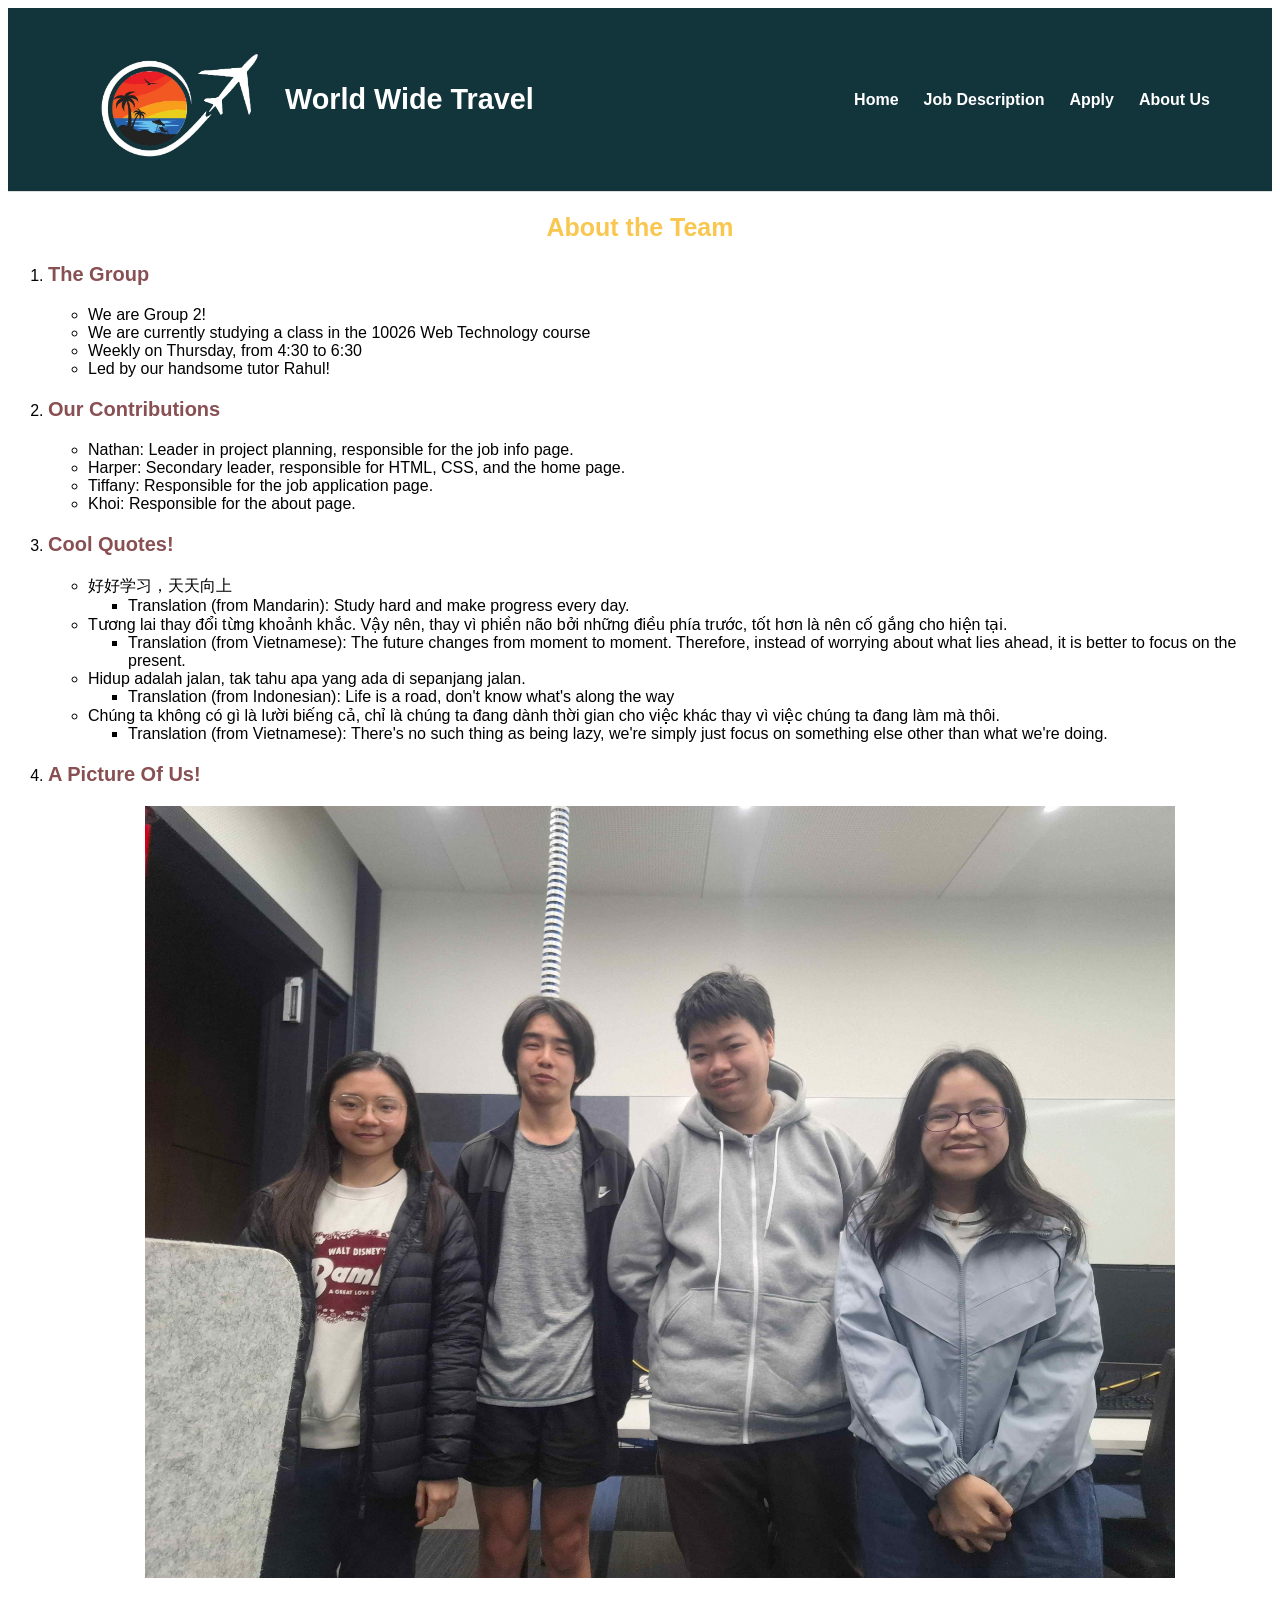
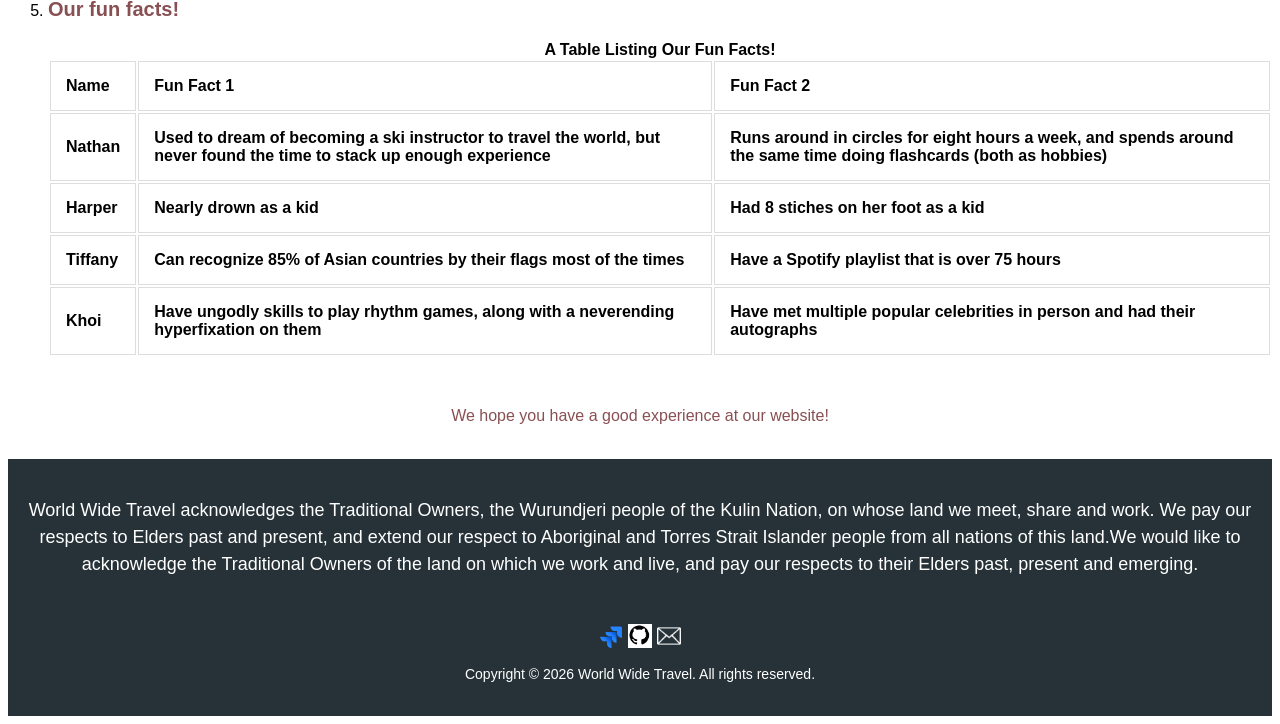
==== commit 0ce43f82: "Was literally being stupid and adjusted the font size a little bit via embedded CSS in the file" ====
--- a/about.html
+++ b/about.html
@@ -8,13 +8,14 @@
         <meta name="description" content="The introduction page to the members behind the webpage.">
         <link rel="stylesheet" href="styles/styles.css">
         <style>
-            h1 {
+            h2 {
                 color: #f9c74fff;
                 text-align: center;
+                font-size: 25px;
             }
             h3 {
                 color: #895053ff;
-                font-size: 25px;
+                font-size: 20px;
             }
         </style>
     </head>
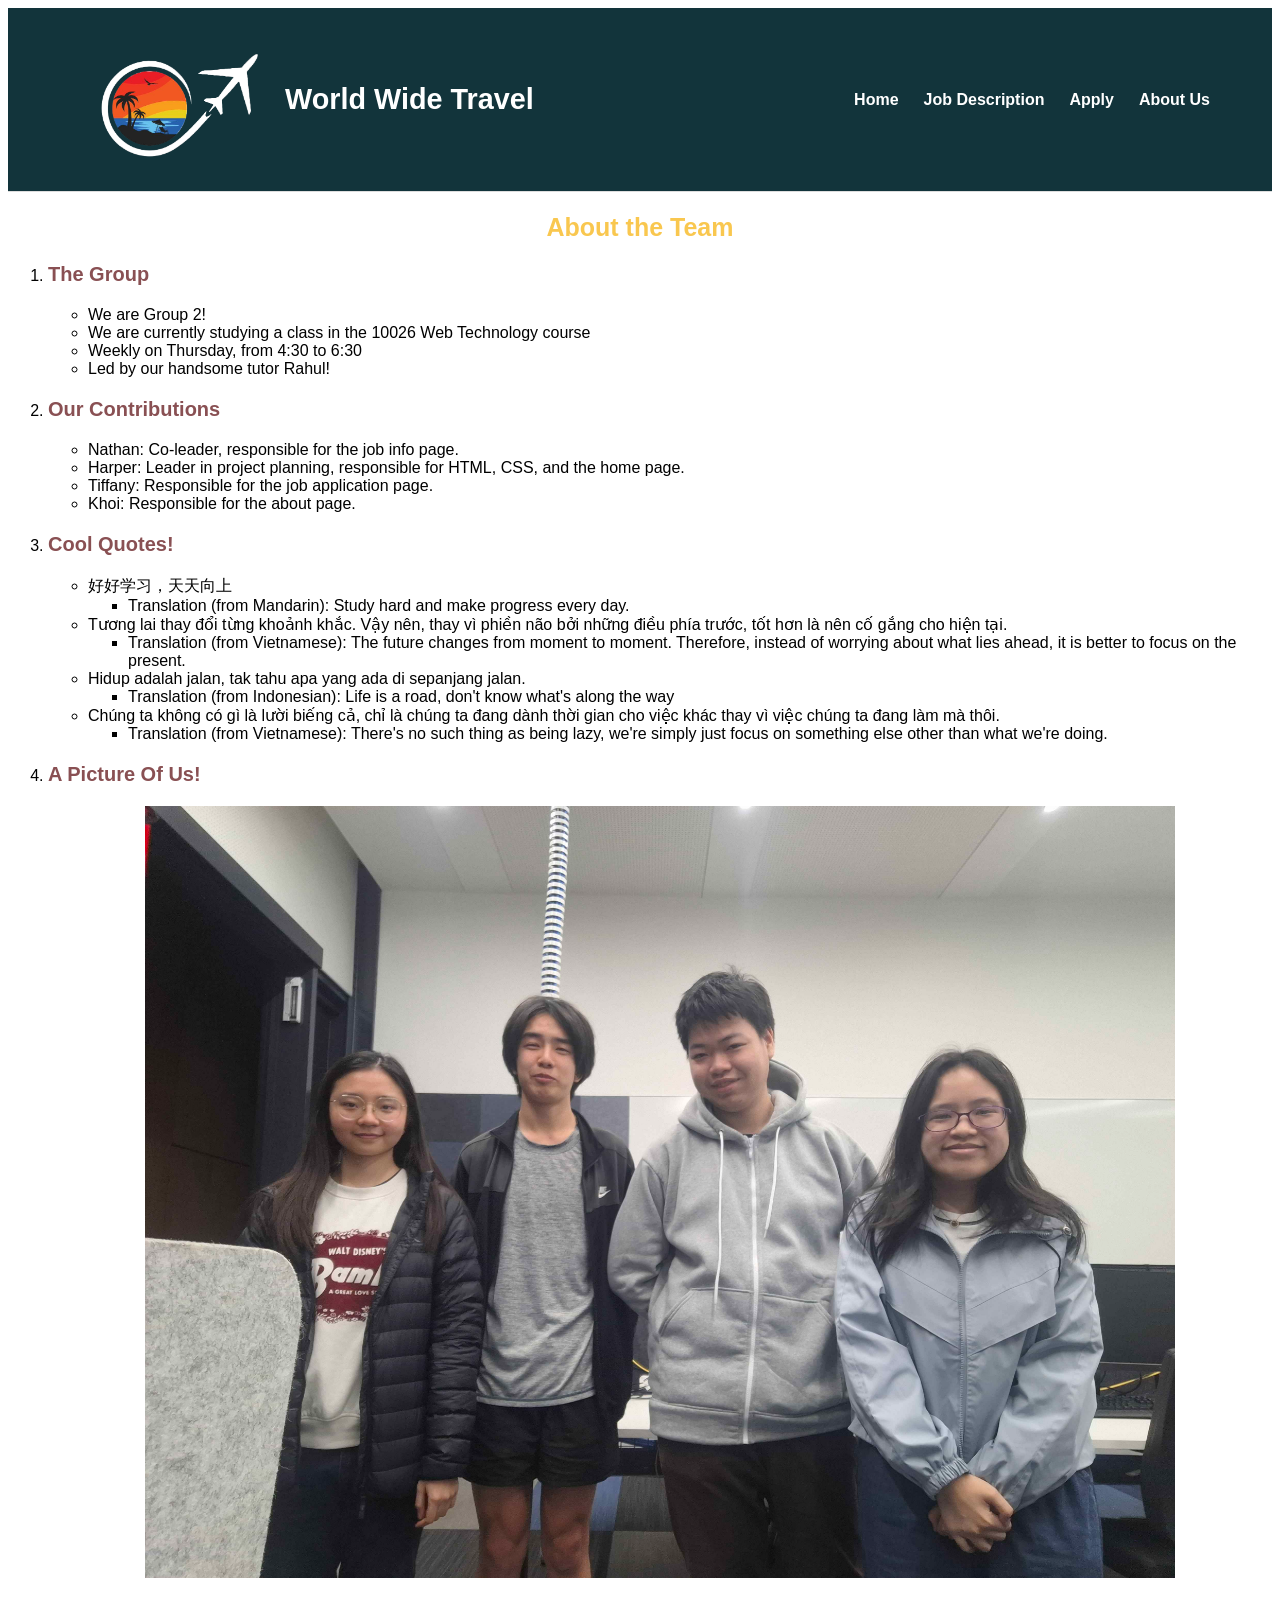
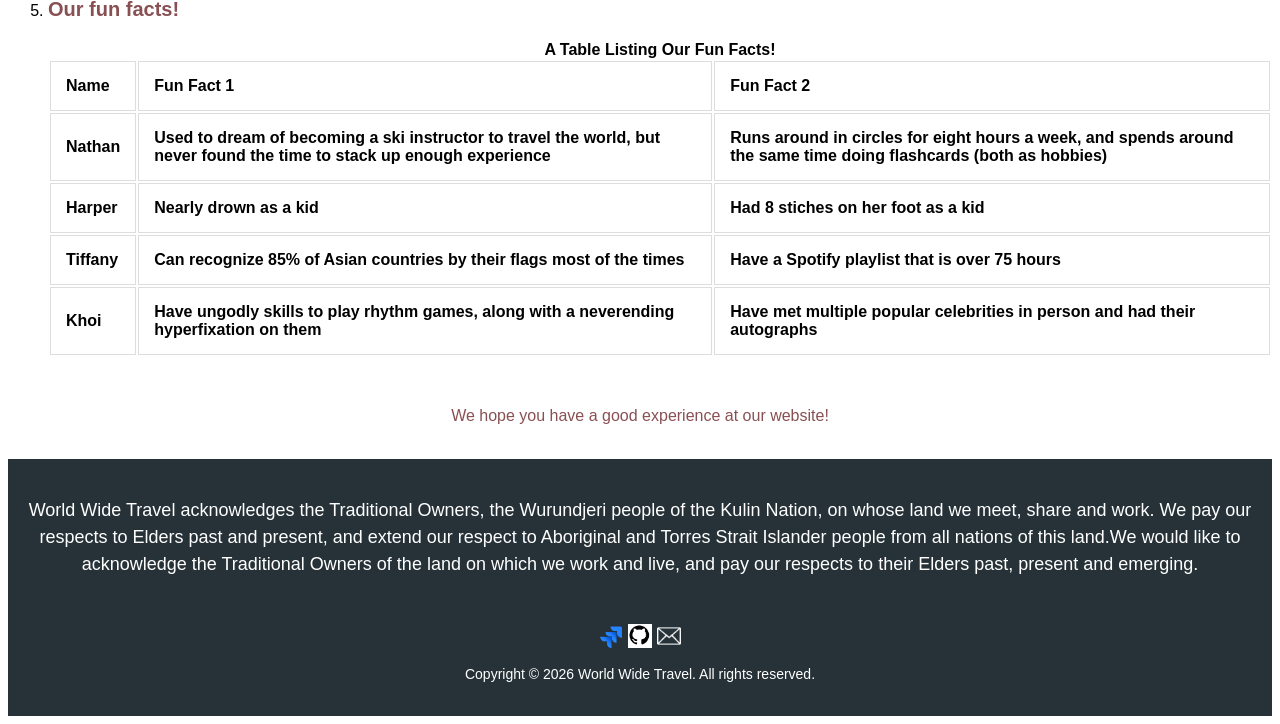
==== commit cb07fe97: "Swapped roles for Nathan and Harper." ====
--- a/about.html
+++ b/about.html
@@ -21,19 +21,17 @@
     </head>
 
     <body>
-        <header>
-
-            <div class="header-box">
-            <img src="images/tourism_logo.png" alt="World Wide Travel logo" title="World Wide Travel" class="logo">
-            <h1 id="name">World Wide Travel</h1>
-
-            <nav id="nav">
-                <a href="index.html">Home</a>
-                <a href="jobs.html">Job Description</a>
-                <a href="apply.html">Apply</a>
-                <a href="about.html">About Us</a>
-            </nav>
-        
+        <header id="site-header">
+            <!-- Update in about.html, apply.html, index.html, jobs.html on change -->
+            <div id="site-header-container">
+                <img class="logo" src="images/tourism_logo.png" alt="World Wide Travel logo" title="World Wide Travel">
+                <h1 id="site-title">World Wide Travel</h1>
+                <nav id="site-nav">
+                    <a href="index.html">Home</a>
+                    <a href="jobs.html">Job Description</a>
+                    <a href="apply.html">Apply</a>
+                    <a href="about.html">About Us</a>
+                </nav>
             </div>
         </header>
         
@@ -51,8 +49,8 @@
 
             <li> <h3>Our Contributions</h3>
                 <ul>
-                    <li>Nathan: Leader in project planning, responsible for the job info page. </li>
-                    <li>Harper: Secondary leader, responsible for HTML, CSS, and the home page.</li>
+                    <li>Nathan: Co-leader, responsible for the job info page. </li>
+                    <li>Harper: Leader in project planning, responsible for HTML, CSS, and the home page.</li>
                     <li>Tiffany: Responsible for the job application page.</li>
                     <li>Khoi: Responsible for the about page.</li>
                 </ul>
--- a/styles/styles.css
+++ b/styles/styles.css
@@ -61,6 +61,7 @@
     Shared element styles
     - footer
     - header
+        - site nav
 ------------------------- */
 /* Footer styles */
 footer {
@@ -91,43 +92,45 @@
 }
 
 /* Header styles */
-header {
+#site-header {
     border-bottom: 1px solid #ddd;
     background-color: #12343B;
 }
-.header-box {
-    display: flex;
+#site-header-container {
+    display: flex;
+    /* use flexbox to align the logo and navigation horizontally */
     /* use flexbox to align the logo and navigation horizontally */
     align-items: center;
     max-width: 1200px;
     padding: 15px 30px;
     /* 15 pixel top and bottom
     30 pixel left and right */
+    /* 15 pixel top and bottom
+    30 pixel left and right */
     margin: auto;
 }
-.logo {
+#site-header .logo {
     height: auto;
     width: 200px;
 }
-header #name {
+#site-title {
     margin: 0 30px 0 15px;
 
     font-size: 1.8rem;
     color: white;
 }
-
 /* Navigation */
-nav {
+#site-nav {
     display: flex;
     gap: 25px;
     margin-left: auto;
 }
-header nav a {
+#site-nav a {
     text-decoration: none;
     font-weight: bold;
     color: white;
 }
-header nav a:hover {
+#site-nav a:hover {
     color: #F9C74F;
 }
 
@@ -421,7 +424,7 @@
         /* Adds logo-navigation spacing on smaller screens */
         margin: 10px 0;
     }
-    nav {
+    header #site-nav {
         /* Centre navigation links */
         flex-wrap: wrap;
         justify-content: center;
@@ -436,6 +439,16 @@
     .destination img {
         height: 250px;
     }
+
+    .social-icon {
+    min-width: 25px;
+    }
+
+    footer #acknowledgements {
+    text-align: center;
+    font-size: 15px;
+    line-height: 1.5;
+    }
 }
 
 @media only screen and (max-width: 500px) {
